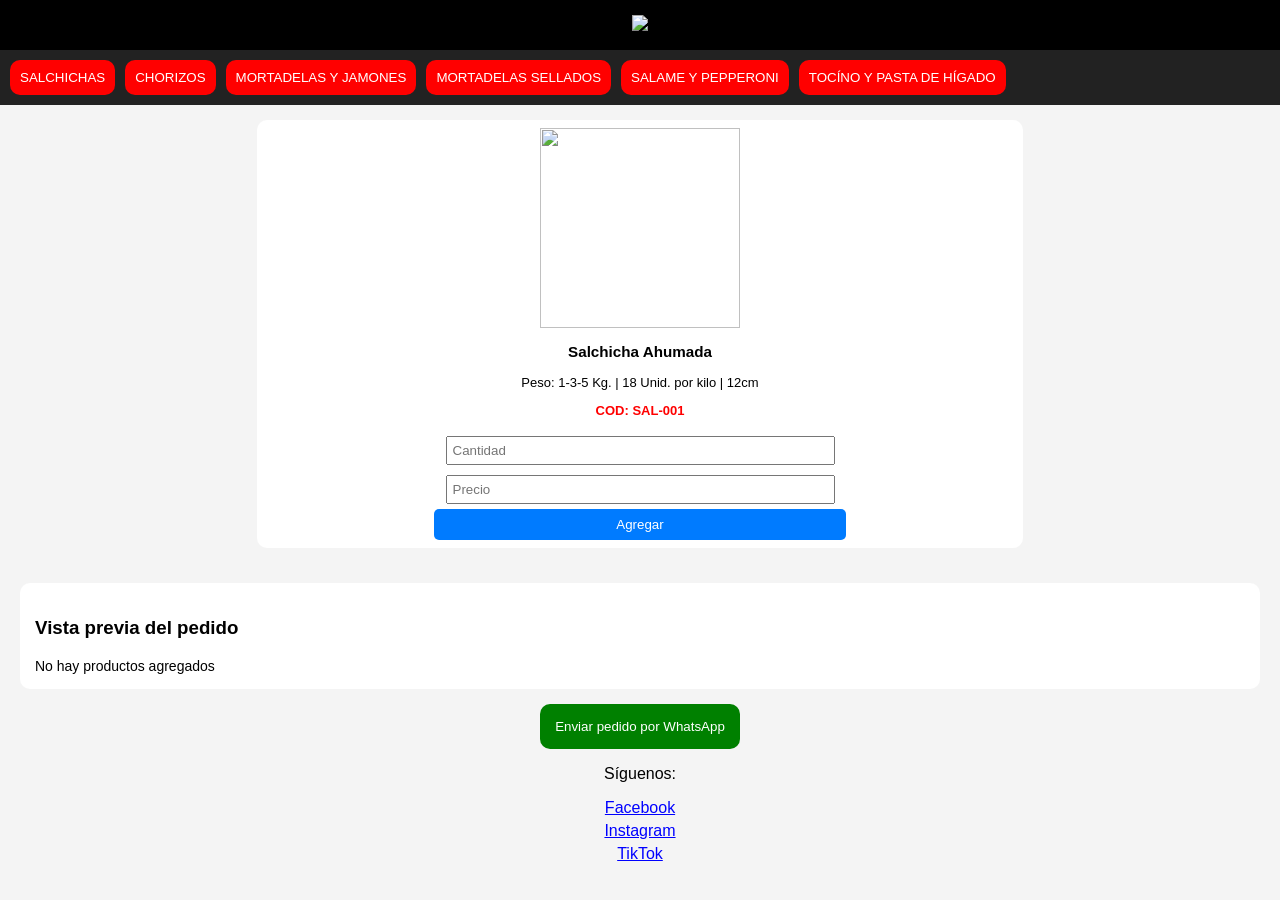
==== index.html @ eab6db08 "catalogo manwil oficial" ====
<!DOCTYPE html>
<html lang="es">
<head>
<meta charset="UTF-8">
<meta name="viewport" content="width=device-width, initial-scale=1.0">
<title>Catálogo</title>
<link rel="stylesheet" href="styles.css">
</head>

<body>

<header class="header">
    <img src="img/LOGO MANWIL.png" class="logo">
</header>

<nav class="categorias">
    <button onclick="mostrarCategoria('salchichas')">SALCHICHAS</button>
    <button onclick="mostrarCategoria('chorizos')">CHORIZOS</button>
    <button onclick="mostrarCategoria('mortadelas')">MORTADELAS Y JAMONES</button>
    <button onclick="mostrarCategoria('sellados')">MORTADELAS SELLADOS</button>
    <button onclick="mostrarCategoria('salame')">SALAME Y PEPPERONI</button>
    <button onclick="mostrarCategoria('tocino')">TOCÍNO Y PASTA DE HÍGADO</button>
</nav>

<section id="salchichas" class="productos"></section>
<section id="chorizos" class="productos" style="display:none;"></section>
<section id="mortadelas" class="productos" style="display:none;"></section>
<section id="sellados" class="productos" style="display:none;"></section>
<section id="salame" class="productos" style="display:none;"></section>
<section id="tocino" class="productos" style="display:none;"></section>

<div class="final">

    <div class="pedido-box">
        <h3>Vista previa del pedido</h3>
        <div id="listaPedido"></div>
    </div>

    <button class="whatsapp" onclick="enviarPedido()">
        Enviar pedido por WhatsApp
    </button>

    <div class="redes">
        <p>Síguenos:</p>
        <a href="#">Facebook</a>
        <a href="#">Instagram</a>
        <a href="#">TikTok</a>
    </div>

</div>

<script src="script.js"></script>
</body>
</html>
---- styles.css ----
body {
    margin: 0;
    font-family: Arial;
    background: #f4f4f4;
}

.header {
    background: black;
    text-align: center;
    padding: 15px;
}

.logo {
    width: 180px;
}

.categorias {
    display: flex;
    overflow-x: auto;
    gap: 10px;
    padding: 10px;
    background: #222;
}

.categorias button {
    background: red;
    color: white;
    border: none;
    padding: 10px;
    border-radius: 10px;
    cursor: pointer;
}

.productos {
    display: flex;
    overflow-x: auto;
    gap: 10px;
    padding: 15px;
}

@media (min-width: 768px) {
    .productos {
        grid-template-columns: repeat(5, 1fr);
    }
}

.card {
    background: white;
    padding: 8px;
    border-radius: 10px;
    text-align: center;
    width: 60%;
    margin: auto;
    font-size: 13px;
}

.card img {
    width: 200px;
    height: 200px;
    object-fit: cover;
    margin: 0 auto;
    display: block;
}

.codigo {
    color: red;
    font-weight: bold;
}

.card input {
    width: 50%;
    margin: 5px;
    padding: 5px;
}

.card button {
    width: 55%;
    padding: 8px;
    border: none;
    background: #007bff;
    color: white;
    border-radius: 5px;
    cursor: pointer;
}

.agregado {
    background: green !important;
}

.final {
    text-align: center;
    padding: 20px;
}

.whatsapp {
    background: green;
    color: white;
    padding: 15px;
    border: none;
    border-radius: 10px;
    cursor: pointer;
}

.pedido-box {
    background: white;
    padding: 15px;
    margin-bottom: 15px;
    border-radius: 10px;
    text-align: left;
}

#listaPedido {
    font-size: 14px;
}

.redes a {
    display: block;
    margin: 5px;
    color: blue;
}
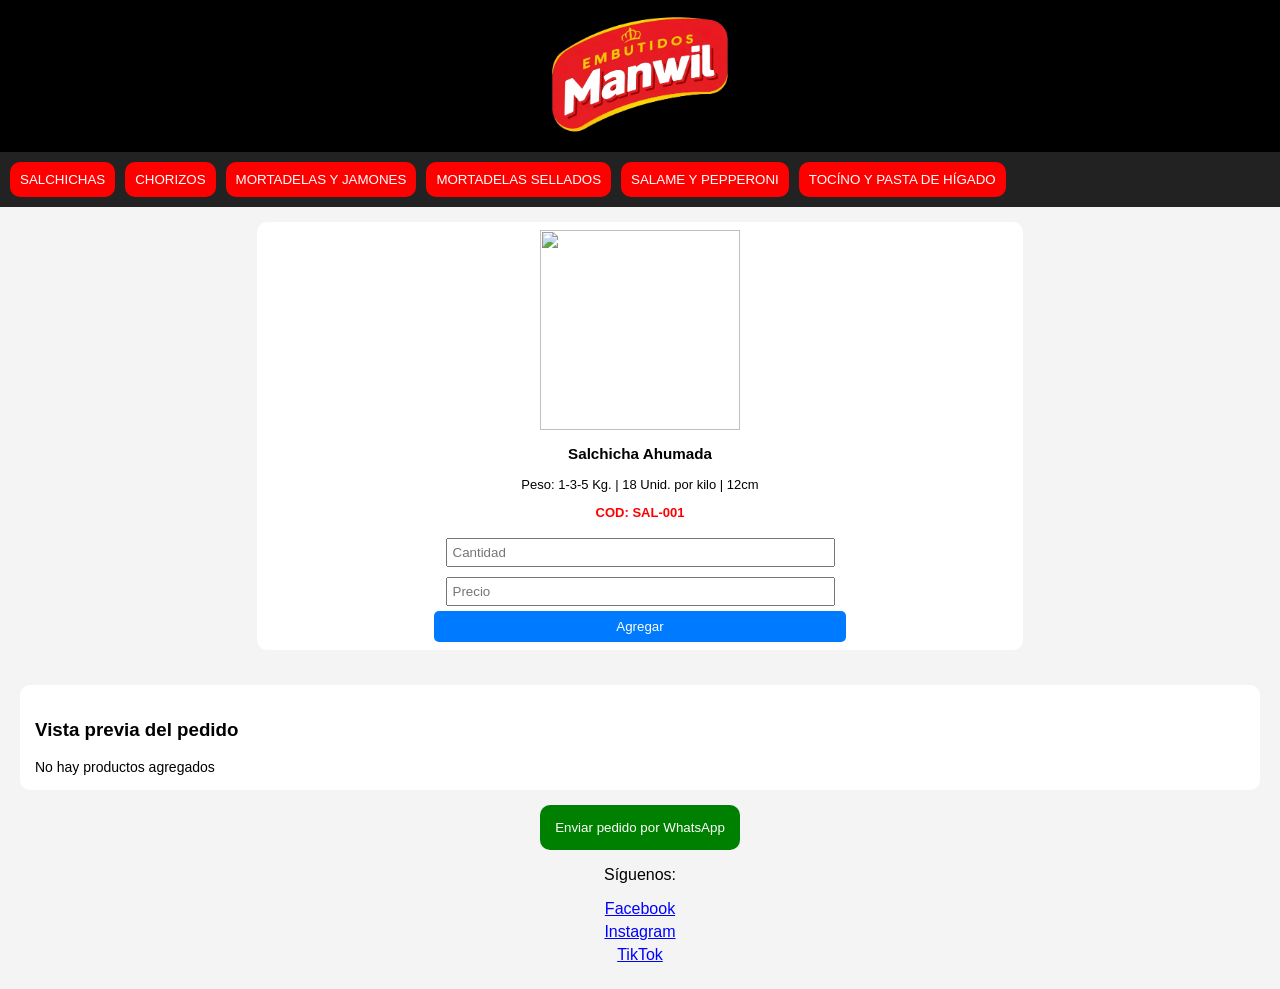
==== commit 92be80a6: "Update index.html" ====
--- a/index.html
+++ b/index.html
@@ -10,7 +10,7 @@
 <body>
 
 <header class="header">
-    <img src="img/LOGO MANWIL.png" class="logo">
+    <img src="IMG/LOGO MANWIL.png" class="logo">
 </header>
 
 <nav class="categorias">
@@ -51,4 +51,4 @@
 
 <script src="script.js"></script>
 </body>
-</html>+</html>
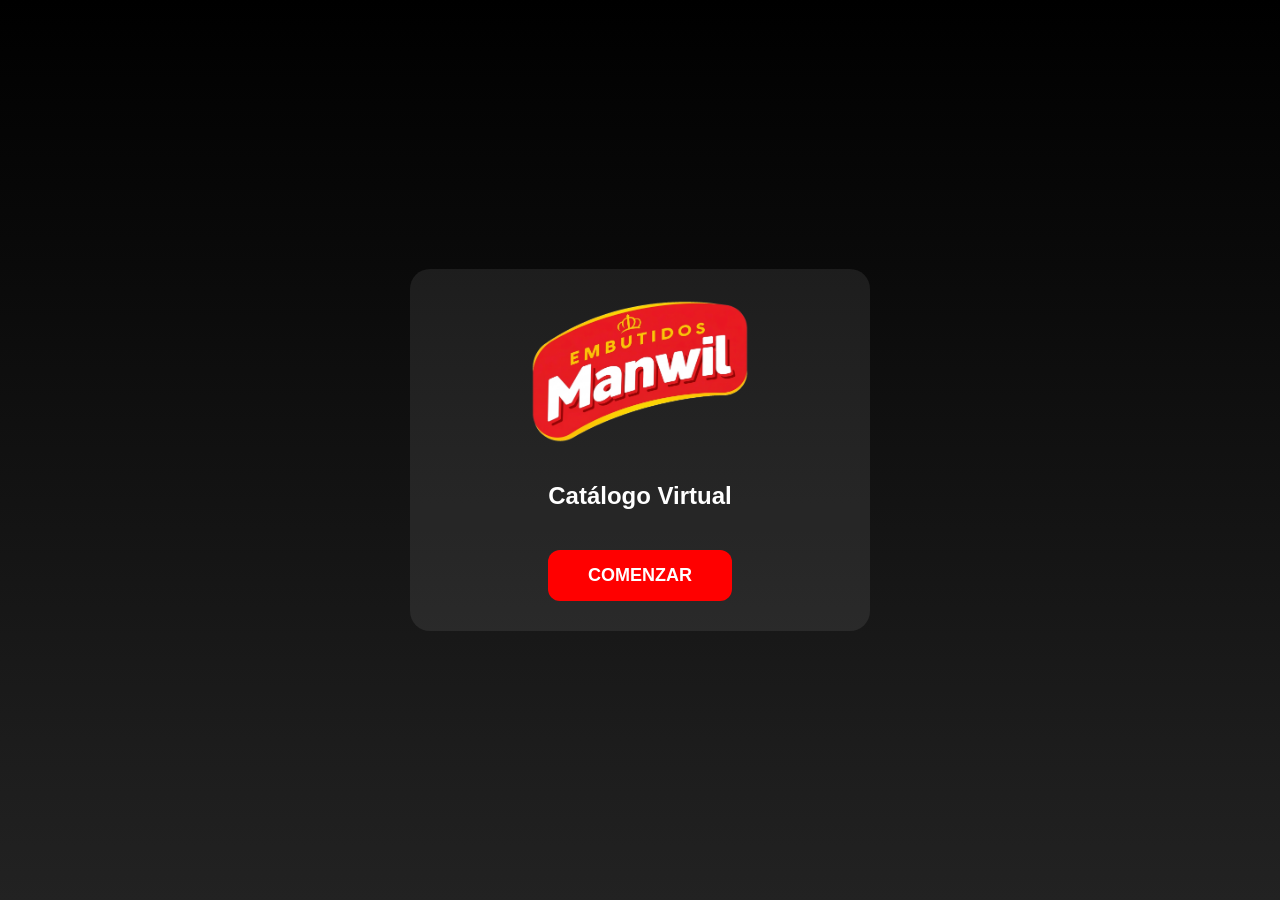
==== commit 3b7eb428: "catalogo corregido nuevo" ====
--- a/index.html
+++ b/index.html
@@ -5,50 +5,81 @@
 <meta name="viewport" content="width=device-width, initial-scale=1.0">
 <title>Catálogo</title>
 <link rel="stylesheet" href="styles.css">
+
+<!-- ICONOS (FontAwesome) -->
+<link rel="stylesheet" href="https://cdnjs.cloudflare.com/ajax/libs/font-awesome/6.5.0/css/all.min.css">
 </head>
 
 <body>
 
-<header class="header">
-    <img src="IMG/LOGO MANWIL.png" class="logo">
-</header>
+<!-- PANTALLA DE INICIO -->
+<section id="inicio" class="pantalla-inicio">
+    <div class="inicio-contenido">
+        <img src="img/logomanwil.png" class="logo-inicio">
+        <h1>Catálogo Virtual</h1>
+        <button class="btn-comenzar" onclick="comenzar()">COMENZAR</button>
+    </div>
+</section>
 
-<nav class="categorias">
-    <button onclick="mostrarCategoria('salchichas')">SALCHICHAS</button>
-    <button onclick="mostrarCategoria('chorizos')">CHORIZOS</button>
-    <button onclick="mostrarCategoria('mortadelas')">MORTADELAS Y JAMONES</button>
-    <button onclick="mostrarCategoria('sellados')">MORTADELAS SELLADOS</button>
-    <button onclick="mostrarCategoria('salame')">SALAME Y PEPPERONI</button>
-    <button onclick="mostrarCategoria('tocino')">TOCÍNO Y PASTA DE HÍGADO</button>
-</nav>
+<!-- CATÁLOGO -->
+<section id="catalogo" style="display:none;">
 
-<section id="salchichas" class="productos"></section>
-<section id="chorizos" class="productos" style="display:none;"></section>
-<section id="mortadelas" class="productos" style="display:none;"></section>
-<section id="sellados" class="productos" style="display:none;"></section>
-<section id="salame" class="productos" style="display:none;"></section>
-<section id="tocino" class="productos" style="display:none;"></section>
+    <header class="header">
+        <img src="img/logomanwil.png" class="logo">
+    </header>
 
-<div class="final">
+    <nav class="categorias">
+        <button onclick="mostrarCategoria('salchichas')">SALCHICHAS</button>
+        <button onclick="mostrarCategoria('chorizos')">CHORIZOS</button>
+        <button onclick="mostrarCategoria('mortadelas')">MORTADELAS Y JAMONES</button>
+        <button onclick="mostrarCategoria('sellados')">MORTADELAS SELLADOS</button>
+        <button onclick="mostrarCategoria('salame')">SALAME Y PEPPERONI</button>
+        <button onclick="mostrarCategoria('tocino')">TOCÍNO Y PASTA DE HÍGADO</button>
+    </nav>
 
-    <div class="pedido-box">
-        <h3>Vista previa del pedido</h3>
-        <div id="listaPedido"></div>
+    <section id="salchichas" class="productos"></section>
+    <section id="chorizos" class="productos" style="display:none;"></section>
+    <section id="mortadelas" class="productos" style="display:none;"></section>
+    <section id="sellados" class="productos" style="display:none;"></section>
+    <section id="salame" class="productos" style="display:none;"></section>
+    <section id="tocino" class="productos" style="display:none;"></section>
+
+    <div class="final">
+
+        <div class="pedido-box">
+            <h3>Vista previa del pedido</h3>
+            <div id="listaPedido"></div>
+        </div>
+
+        <button class="whatsapp" onclick="enviarPedido()">
+            <i class="fa-brands fa-whatsapp"></i> Enviar pedido por WhatsApp
+        </button>
+        
+        <button class="btn-borrar" onclick="borrarTodo()">
+    <i class="fa-solid fa-trash"></i> Borrar todo el pedido
+</button>
+
+
+        <div class="redes">
+            <p>Síguenos:</p>
+
+            <a href="https://wa.me/59165545622" target="_blank">
+                <i class="fa-brands fa-whatsapp"></i> WhatsApp
+            </a>
+
+            <a href="https://www.facebook.com/" target="_blank">
+                <i class="fa-brands fa-facebook"></i> Facebook
+            </a>
+
+            <a href="https://www.tiktok.com/" target="_blank">
+                <i class="fa-brands fa-tiktok"></i> TikTok
+            </a>
+        </div>
+
     </div>
 
-    <button class="whatsapp" onclick="enviarPedido()">
-        Enviar pedido por WhatsApp
-    </button>
-
-    <div class="redes">
-        <p>Síguenos:</p>
-        <a href="#">Facebook</a>
-        <a href="#">Instagram</a>
-        <a href="#">TikTok</a>
-    </div>
-
-</div>
+</section>
 
 <script src="script.js"></script>
 </body>
-</html>
+</html>
--- a/styles.css
+++ b/styles.css
@@ -4,6 +4,48 @@
     background: #f4f4f4;
 }
 
+/* ------------------ PANTALLA INICIO ------------------ */
+.pantalla-inicio {
+    width: 100%;
+    height: 100vh;
+    background: linear-gradient(to bottom, #000, #222);
+    display: flex;
+    justify-content: center;
+    align-items: center;
+    text-align: center;
+}
+
+.inicio-contenido {
+    background: rgba(255,255,255,0.08);
+    padding: 30px;
+    border-radius: 20px;
+    width: 90%;
+    max-width: 400px;
+    color: white;
+}
+
+.logo-inicio {
+    width: 220px;
+    margin-bottom: 15px;
+}
+
+.btn-comenzar {
+    background: red;
+    color: white;
+    border: none;
+    padding: 15px 40px;
+    border-radius: 12px;
+    cursor: pointer;
+    font-size: 18px;
+    margin-top: 20px;
+    font-weight: bold;
+}
+
+.btn-comenzar:hover {
+    background: #cc0000;
+}
+
+/* ------------------ HEADER ------------------ */
 .header {
     background: black;
     text-align: center;
@@ -14,6 +56,7 @@
     width: 180px;
 }
 
+/* ------------------ CATEGORIAS ------------------ */
 .categorias {
     display: flex;
     overflow-x: auto;
@@ -29,37 +72,60 @@
     padding: 10px;
     border-radius: 10px;
     cursor: pointer;
-}
-
+    font-weight: bold;
+    white-space: nowrap;
+}
+
+.categorias button:hover {
+    background: #cc0000;
+}
+
+/* ------------------ PRODUCTOS ------------------ */
 .productos {
-    display: flex;
-    overflow-x: auto;
-    gap: 10px;
-    padding: 15px;
-}
-
-@media (min-width: 768px) {
+    display: grid;
+    grid-template-columns: 1fr;
+    gap: 15px;
+    padding: 15px;
+}
+
+/* PC: 5 por fila */
+@media (min-width: 992px) {
     .productos {
         grid-template-columns: repeat(5, 1fr);
     }
 }
 
+/* Tablet: 3 por fila */
+@media (min-width: 600px) and (max-width: 991px) {
+    .productos {
+        grid-template-columns: repeat(3, 1fr);
+    }
+}
+
+/* ------------------ CARD ------------------ */
 .card {
     background: white;
-    padding: 8px;
-    border-radius: 10px;
-    text-align: center;
-    width: 60%;
-    margin: auto;
+    padding: 12px;
+    border-radius: 12px;
+    text-align: center;
     font-size: 13px;
+    box-shadow: 0px 2px 8px rgba(0,0,0,0.15);
 }
 
 .card img {
-    width: 200px;
-    height: 200px;
-    object-fit: cover;
-    margin: 0 auto;
-    display: block;
+    width: 100%;
+    height: 180px;
+    object-fit: contain;
+    border-radius: 10px;
+}
+
+.card h3 {
+    margin: 10px 0 5px;
+    font-size: 14px;
+}
+
+.card p {
+    margin: 4px 0;
 }
 
 .codigo {
@@ -68,25 +134,54 @@
 }
 
 .card input {
-    width: 50%;
-    margin: 5px;
-    padding: 5px;
+    width: 90%;
+    margin: 5px auto;
+    padding: 8px;
+    border: 1px solid #ccc;
+    border-radius: 6px;
+    display: block;
+}
+
+/* BOTONES */
+.botones-card {
+    display: flex;
+    justify-content: center;
+    gap: 10px;
+    margin-top: 8px;
 }
 
 .card button {
-    width: 55%;
-    padding: 8px;
-    border: none;
+    flex: 1;
+    padding: 10px;
+    border: none;
+    color: white;
+    border-radius: 6px;
+    cursor: pointer;
+    font-size: 13px;
+    font-weight: bold;
+}
+
+.btn-agregar {
     background: #007bff;
-    color: white;
-    border-radius: 5px;
-    cursor: pointer;
+}
+
+.btn-agregar:hover {
+    background: #005fc4;
+}
+
+.btn-quitar {
+    background: #dc3545;
+}
+
+.btn-quitar:hover {
+    background: #b51f2c;
 }
 
 .agregado {
     background: green !important;
 }
 
+/* ------------------ FINAL ------------------ */
 .final {
     text-align: center;
     padding: 20px;
@@ -99,6 +194,12 @@
     border: none;
     border-radius: 10px;
     cursor: pointer;
+    font-size: 15px;
+    margin-top: 10px;
+}
+
+.whatsapp i {
+    margin-right: 8px;
 }
 
 .pedido-box {
@@ -107,14 +208,58 @@
     margin-bottom: 15px;
     border-radius: 10px;
     text-align: left;
+    box-shadow: 0px 2px 8px rgba(0,0,0,0.15);
 }
 
 #listaPedido {
     font-size: 14px;
 }
 
+/* ------------------ REDES ------------------ */
+.redes {
+    margin-top: 20px;
+}
+
+.redes p {
+    font-weight: bold;
+}
+
 .redes a {
-    display: block;
-    margin: 5px;
-    color: blue;
+    display: inline-block;
+    margin: 8px;
+    padding: 10px 15px;
+    border-radius: 10px;
+    background: #222;
+    color: white;
+    text-decoration: none;
+    font-weight: bold;
+}
+
+.redes a i {
+    margin-right: 8px;
+}
+
+.redes a:hover {
+    background: black;
+}
+
+.btn-borrar {
+    background: #dc3545;
+    color: white;
+    padding: 15px;
+    border: none;
+    border-radius: 10px;
+    cursor: pointer;
+    font-size: 15px;
+    margin-top: 10px;
+    width: 100%;
+    max-width: 350px;
+}
+
+.btn-borrar i {
+    margin-right: 8px;
+}
+
+.btn-borrar:hover {
+    background: #b51f2c;
 }
